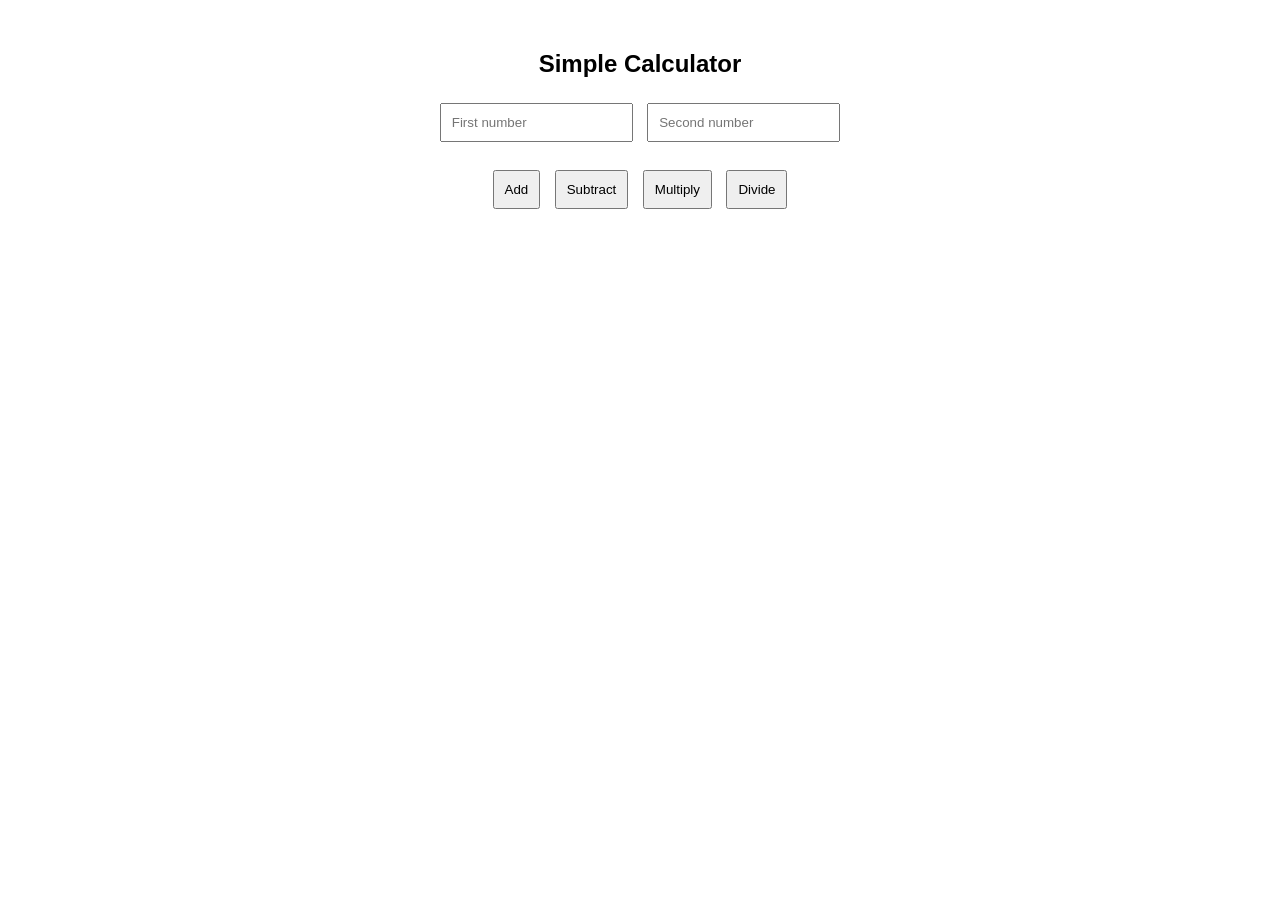
==== calc.html @ 61fdafc7 "Added simple calculator web project . Uploaded a simple calculator web project using HTML, CSS and J" ====
<!DOCTYPE>
<html>
    <head>
        <title>CALCULATOR</title>
        <link rel="stylesheet" href="style.css">
    </head>
    <body>
            <h2>Simple Calculator</h2>
            <input type="number" id="num1" placeholder="First number">
            <input type="number" id="num2" placeholder="Second number">
            <br><br>
            <button onclick="add()">Add</button>
            <button onclick="subtract()">Subtract</button>
            <button onclick="multiply()">Multiply</button>
            <button onclick="divide()">Divide</button>
            <h3 id="Result"></h3>
            <script src="script.js"></script>
    </body>
</html>
---- style.css ----
body{
    font-family: Arial;
    text-align: center;
    margin-top: 50px;
}
input{
    padding: 10px;
    margin: 5px;
}
button{
    padding: 10px;
    margin: 5px;
}
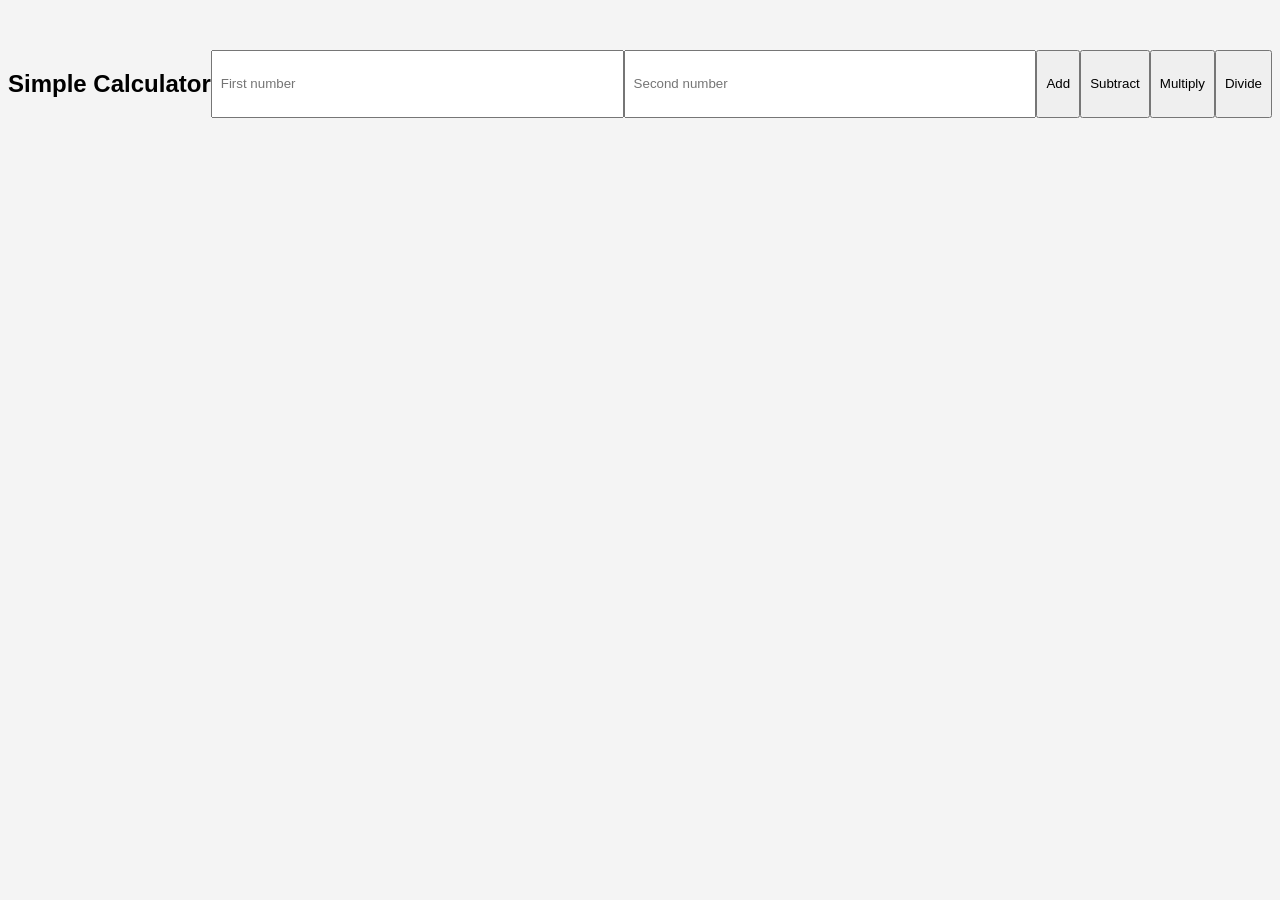
==== commit 6f32e5d1: "calc.html" ====
--- a/calc.html
+++ b/calc.html
@@ -1,4 +1,4 @@
-<!DOCTYPE>
+<!DOCTYPE html>
 <html>
     <head>
         <title>CALCULATOR</title>
@@ -16,4 +16,4 @@
             <h3 id="Result"></h3>
             <script src="script.js"></script>
     </body>
-</html>+</html>
--- a/style.css
+++ b/style.css
@@ -1,13 +1,64 @@
 body{
     font-family: Arial;
-    text-align: center;
-    margin-top: 50px;
+    background:#f4f4f4;
+    display:flex;
+    justify-content:center;
+    margin-top:50px;
 }
+
+.container{
+    background:white;
+    padding:20px;
+    width:350px;
+    border-radius:10px;
+    box-shadow:0 0 10px rgba(0,0,0,0.1);
+}
+
+h1{
+    text-align:center;
+}
+
+.input-area{
+    display:flex;
+}
+
 input{
-    padding: 10px;
-    margin: 5px;
+    flex:1;
+    padding:8px;
 }
+
 button{
-    padding: 10px;
-    margin: 5px;
+    padding:8px;
+    cursor:pointer;
+}
+
+ul{
+    list-style:none;
+    padding:0;
+}
+
+li{
+    padding:10px;
+    margin-top:5px;
+    background:#eee;
+    display:flex;
+    justify-content:space-between;
+}
+
+.completed{
+    text-decoration:line-through;
+    color:gray;
+}
+
+.dark{
+    background:#1e1e1e;
+    color:white;
+}
+
+.dark .container{
+    background:#333;
+}
+
+.dark li{
+    background:#444;
 }
